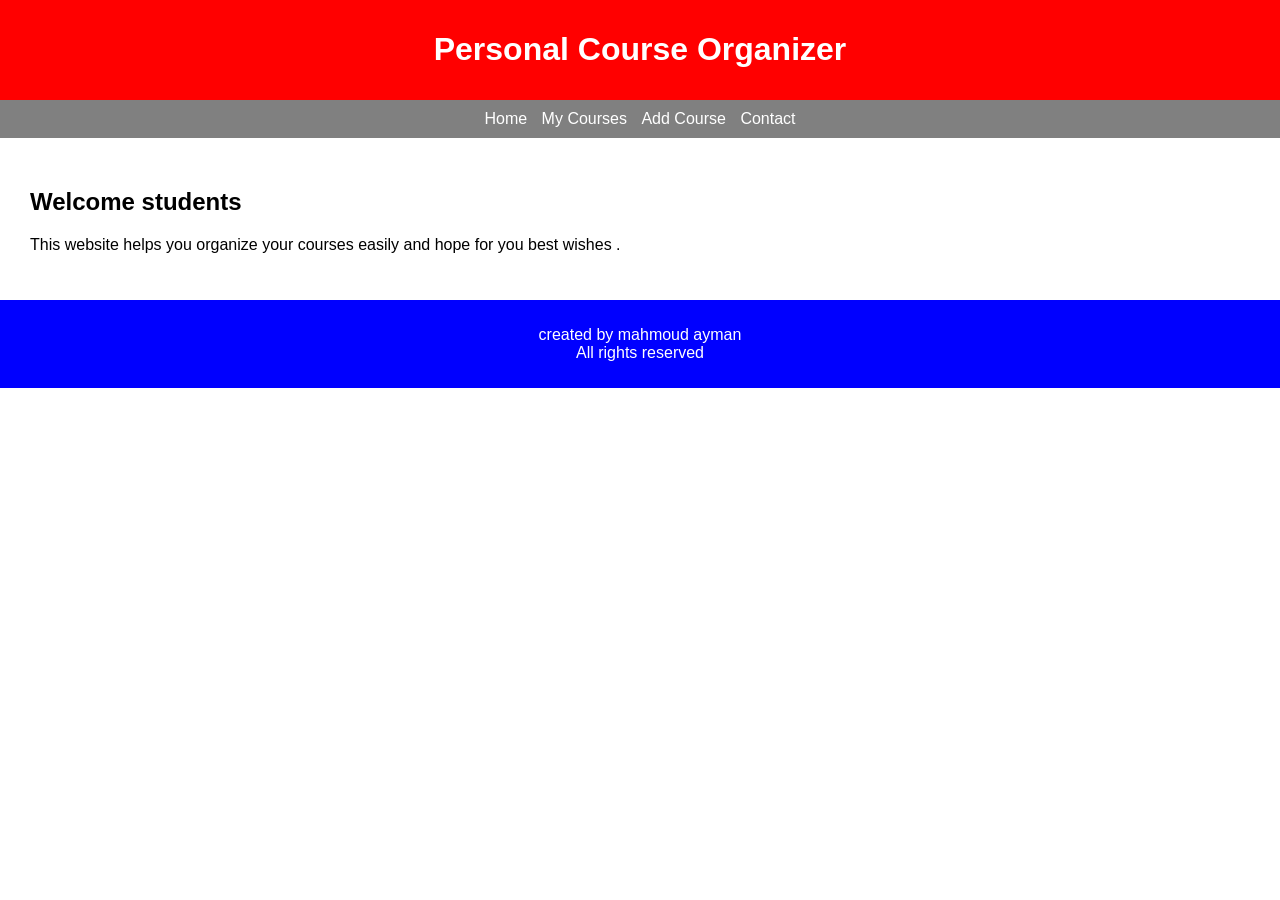
==== index.html @ 72df46a9 "Add files via upload" ====
<!DOCTYPE html>
<html>
<head>
    <title>Home</title>
    <link rel="stylesheet" href="style.css">
</head>
<body>

<header>
    <h1>Personal Course Organizer</h1>
</header>

<nav>
    <a href="index.html">Home</a>
    <a href="courses.html">My Courses</a>
    <a href="add.html">Add Course</a>
    <a href="contact.html">Contact</a>
</nav>

<main>

<section>
    <h2>Welcome students</h2>
    <p>This website helps you organize your courses easily and hope for you best wishes .</p>
</section>

</main>

<footer>
    <p>created by mahmoud ayman <br>
        All rights reserved</p>
</footer>

</body>
</html>
---- style.css ----
body {
    margin: 0;
    font-family: Arial;
    background-image: url(rm373batch13-085.jpg);
}


header {
    background: red;
    color: white;
    padding: 10px;
    text-align: center;
}


nav {
    background: gray;
    padding: 10px;
    text-align: center;
}

nav a {
    color: white;
    text-decoration: none;
    margin: 5px;
}

main {
    padding: 10px;
}


section {
    background: white;
    padding: 10px;
    margin: 10px;
}


footer {
    background: blue;
    color: white;
    text-align: center;
    padding: 10px;
}


table {
    width: 100%;
}

table, th, td {
    border: 1px  black;
}

th, td {
    padding: 5px;
}


input, textarea {
    width: 100%;
    margin-top: 5px;
}

button {
    margin-top: 10px;
    background: blue;
    color: white;
}


nav a:hover {
    background: black;
}


@media (max-width: 768px) {
    nav a {
        display: block;
    }
}
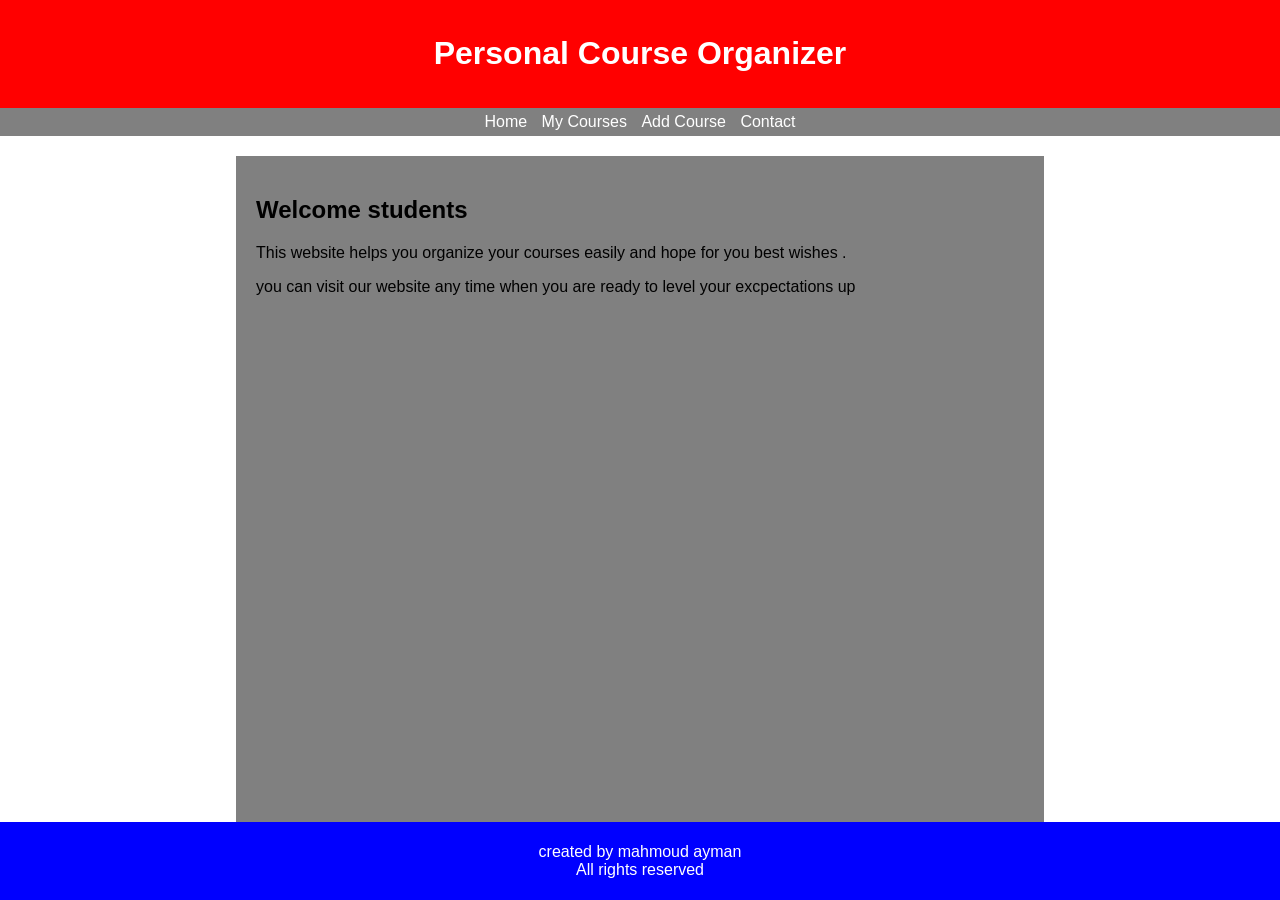
==== commit e91e4a3b: "Add files via upload" ====
--- a/index.html
+++ b/index.html
@@ -2,6 +2,8 @@
 <html>
 <head>
     <title>Home</title>
+    <meta name="viewport" content="with=device-width,initial-scale=1.0">
+    <meta charset="UTF-8">
     <link rel="stylesheet" href="style.css">
 </head>
 <body>
@@ -22,6 +24,7 @@
 <section>
     <h2>Welcome students</h2>
     <p>This website helps you organize your courses easily and hope for you best wishes .</p>
+    <p>  you can visit our website any time when you are ready to level your excpectations up</p>
 </section>
 
 </main>
@@ -29,6 +32,7 @@
 <footer>
     <p>created by mahmoud ayman <br>
         All rights reserved</p>
+    
 </footer>
 
 </body>
--- a/style.css
+++ b/style.css
@@ -2,81 +2,104 @@
     margin: 0;
     font-family: Arial;
     background-image: url(rm373batch13-085.jpg);
+    background-size: cover;
+    
+    display: flex;
+    flex-direction: column;
+    min-height: 100vh;
 }
 
+header {
+    background-color: red;
+    color: white;
+    text-align: center;
+    padding: 14px;
+}
+.textarea{
+    width:"16px"
 
-header {
-    background: red;
-    color: white;
-    padding: 10px;
-    text-align: center;
+
 }
 
-
 nav {
-    background: gray;
-    padding: 10px;
+    background-color: gray;
     text-align: center;
+    padding: 5px;
 }
 
 nav a {
     color: white;
+    margin: 5px;
     text-decoration: none;
-    margin: 5px;
 }
 
 main {
+    padding: 20px;
+    background-color: grey;
+    width: 60%;
+    margin: auto;
+    margin-top: 20px;
+    flex: 1;
+}
+
+table {
+    width: 100%;
+    border-collapse: collapse;
+    margin-top: 10px;
+}
+
+table, th, td {
+    border: 1px SOLID BLACK;
+}
+
+th, td {
+    padding: 8px;
+    text-align: center;
+}
+
+.form-group {
+    margin: 15px 0;
+    text-align: center;
+}
+
+input {
+    width: 80%;
     padding: 10px;
 }
 
+button {
+    padding: 13px 20px;
+}
 
-section {
-    background: white;
-    padding: 10px;
-    margin: 10px;
+footer {
+    
+    color: white;
+    padding: 5px;
+    text-align: center;
+    
+    background-color: blue;
 }
 
 
-footer {
-    background: blue;
-    color: white;
-    text-align: center;
-    padding: 10px;
-}
 
 
-table {
-    width: 100%;
-}
+@media (max-width: 600px) {
 
-table, th, td {
-    border: 1px  black;
-}
-
-th, td {
-    padding: 5px;
-}
-
-
-input, textarea {
-    width: 100%;
-    margin-top: 5px;
-}
-
-button {
-    margin-top: 10px;
-    background: blue;
-    color: white;
-}
-
-
-nav a:hover {
-    background: black;
-}
-
-
-@media (max-width: 768px) {
     nav a {
         display: block;
+        margin: 10px 0;
+    }
+
+    main {
+        width: 95%;
+        padding: 15px;
+    }
+
+    input {
+        width: 95%;
+    }
+
+    table {
+        font-size: 14px;
     }
 }
